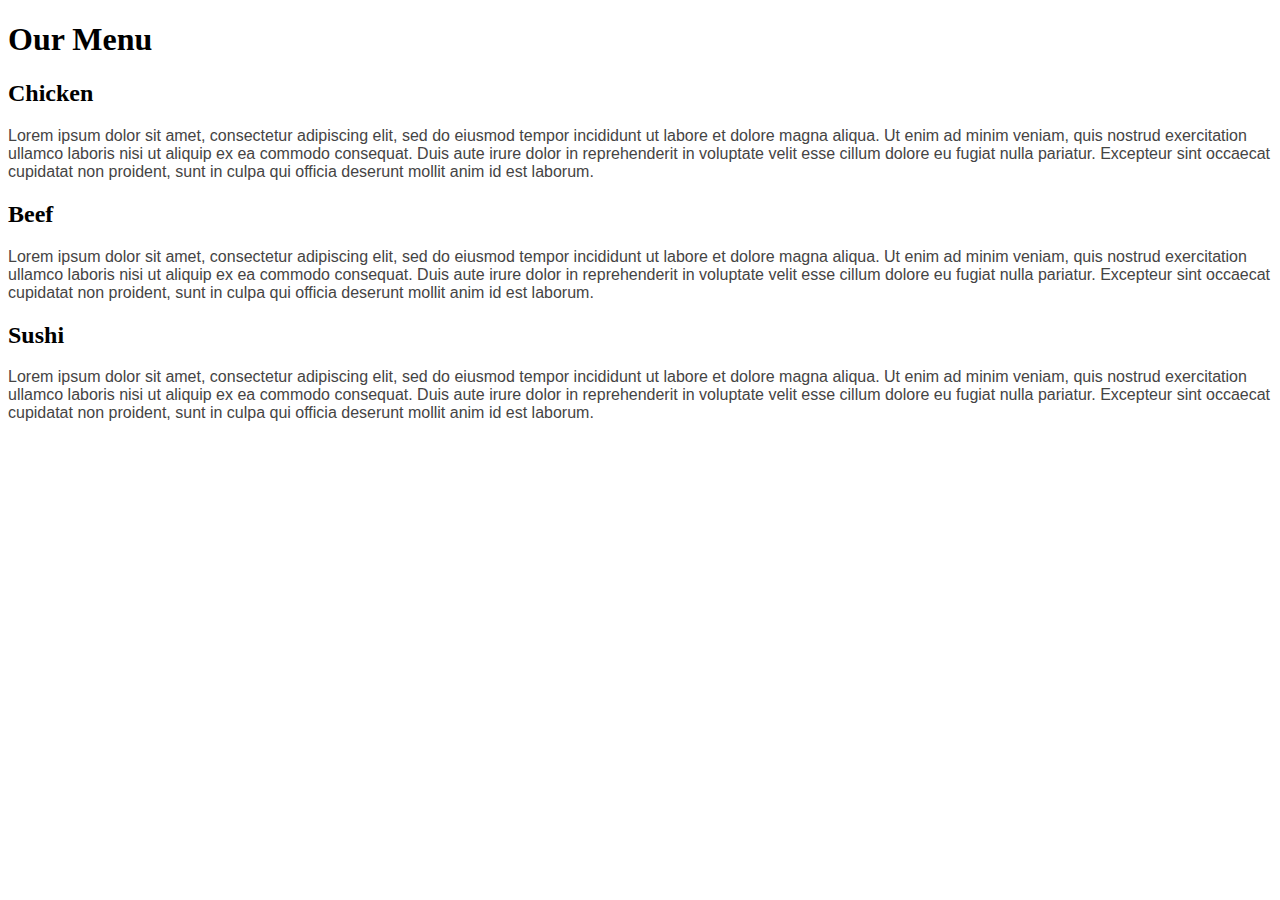
==== site/module2-solution/index.html @ b44d1b8f "Add files via upload" ====
<!DOCTYPE html>
<html>
<head>
<meta charset="utf-8">
<title>Module 2</title>
<link rel="stylesheet" type="text/css" href="css/style.css">
</head>
<body>
<h1>Our Menu</h1>
<div class="row">
	<div class="col-lg-3 col-md 6 col-xs 12">
		<div><h2>Chicken</h2></div>
		<p>Lorem ipsum dolor sit amet, consectetur adipiscing elit, sed do eiusmod tempor incididunt ut labore et dolore magna aliqua. Ut enim ad minim veniam, quis nostrud exercitation ullamco laboris nisi ut aliquip ex ea commodo consequat. Duis aute irure dolor in reprehenderit in voluptate velit esse cillum dolore eu fugiat nulla pariatur. Excepteur sint occaecat cupidatat non proident, sunt in culpa qui officia deserunt mollit anim id est laborum.</p>
	</div>
	<div class="row">
	<div class="col-lg-3 col-md 6 col-xs 12">
		<div><h2>Beef</h2></div>
		<p>Lorem ipsum dolor sit amet, consectetur adipiscing elit, sed do eiusmod tempor incididunt ut labore et dolore magna aliqua. Ut enim ad minim veniam, quis nostrud exercitation ullamco laboris nisi ut aliquip ex ea commodo consequat. Duis aute irure dolor in reprehenderit in voluptate velit esse cillum dolore eu fugiat nulla pariatur. Excepteur sint occaecat cupidatat non proident, sunt in culpa qui officia deserunt mollit anim id est laborum.</p>
	</div>
	<div class="row">
	<div class="col-lg-3 col-md 6 col-xs 12">
		<div><h2>Sushi</h2></div>
		<p>Lorem ipsum dolor sit amet, consectetur adipiscing elit, sed do eiusmod tempor incididunt ut labore et dolore magna aliqua. Ut enim ad minim veniam, quis nostrud exercitation ullamco laboris nisi ut aliquip ex ea commodo consequat. Duis aute irure dolor in reprehenderit in voluptate velit esse cillum dolore eu fugiat nulla pariatur. Excepteur sint occaecat cupidatat non proident, sunt in culpa qui officia deserunt mollit anim id est laborum.</p>
	</div>
</div>
</body>
---- site/module2-solution/css/style.css ----
.row {
	width: 100%;
}

@media (min-width:1200px)  {
	
}

p {
	font-family: arial, sans-serif;
	color: #454444;
}
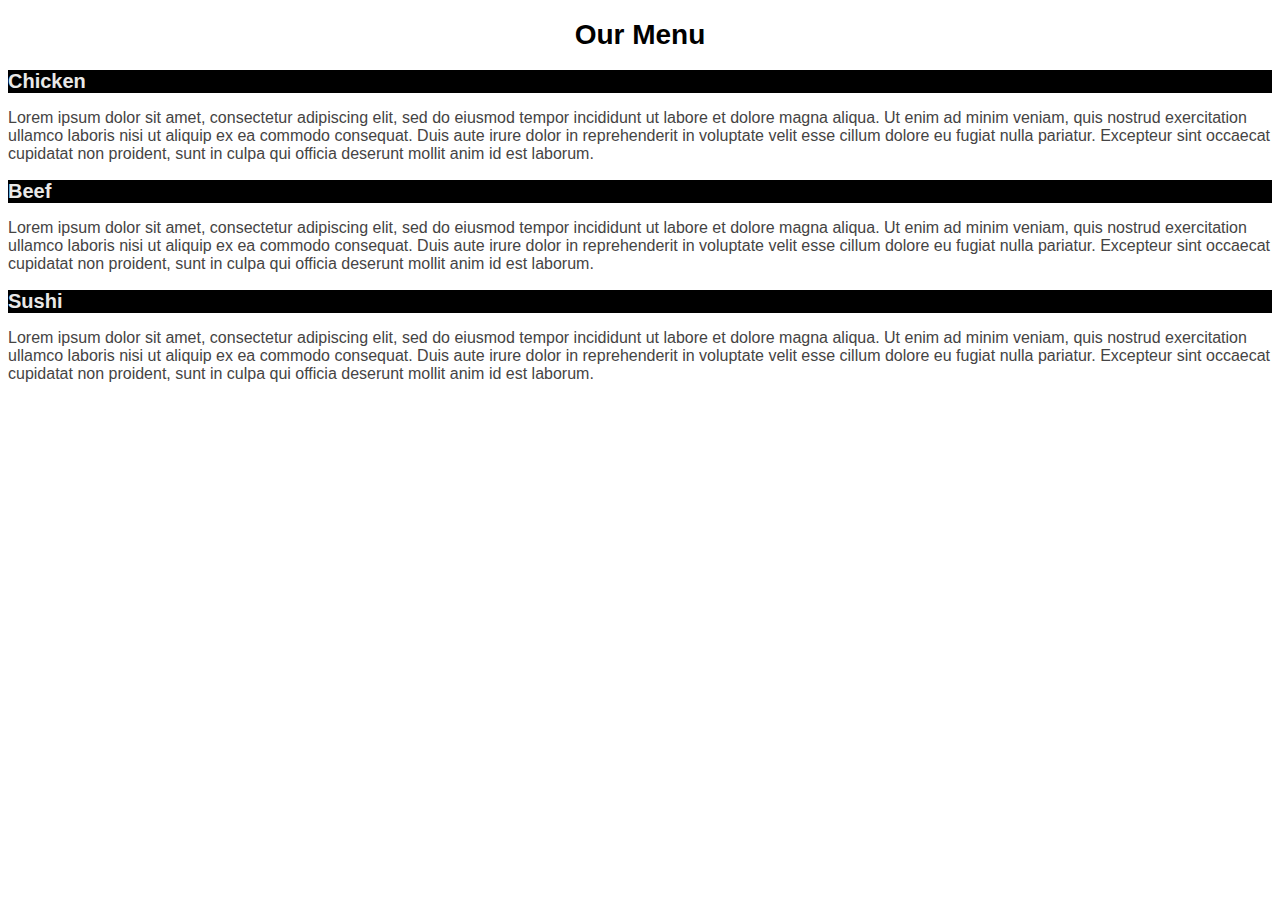
==== commit 57eeb940: "update to code" ====
--- a/site/module2-solution/index.html
+++ b/site/module2-solution/index.html
@@ -8,17 +8,17 @@
 <body>
 <h1>Our Menu</h1>
 <div class="row">
-	<div class="col-lg-3 col-md 6 col-xs 12">
+	<div class="col-lg-3 col-md-6 col-s-12">
 		<div><h2>Chicken</h2></div>
 		<p>Lorem ipsum dolor sit amet, consectetur adipiscing elit, sed do eiusmod tempor incididunt ut labore et dolore magna aliqua. Ut enim ad minim veniam, quis nostrud exercitation ullamco laboris nisi ut aliquip ex ea commodo consequat. Duis aute irure dolor in reprehenderit in voluptate velit esse cillum dolore eu fugiat nulla pariatur. Excepteur sint occaecat cupidatat non proident, sunt in culpa qui officia deserunt mollit anim id est laborum.</p>
 	</div>
 	<div class="row">
-	<div class="col-lg-3 col-md 6 col-xs 12">
+	<div class="col-lg-3 col-md-6 col-s-12">
 		<div><h2>Beef</h2></div>
 		<p>Lorem ipsum dolor sit amet, consectetur adipiscing elit, sed do eiusmod tempor incididunt ut labore et dolore magna aliqua. Ut enim ad minim veniam, quis nostrud exercitation ullamco laboris nisi ut aliquip ex ea commodo consequat. Duis aute irure dolor in reprehenderit in voluptate velit esse cillum dolore eu fugiat nulla pariatur. Excepteur sint occaecat cupidatat non proident, sunt in culpa qui officia deserunt mollit anim id est laborum.</p>
 	</div>
 	<div class="row">
-	<div class="col-lg-3 col-md 6 col-xs 12">
+	<div class="col-lg-3 col-md-6 col-s-12">
 		<div><h2>Sushi</h2></div>
 		<p>Lorem ipsum dolor sit amet, consectetur adipiscing elit, sed do eiusmod tempor incididunt ut labore et dolore magna aliqua. Ut enim ad minim veniam, quis nostrud exercitation ullamco laboris nisi ut aliquip ex ea commodo consequat. Duis aute irure dolor in reprehenderit in voluptate velit esse cillum dolore eu fugiat nulla pariatur. Excepteur sint occaecat cupidatat non proident, sunt in culpa qui officia deserunt mollit anim id est laborum.</p>
 	</div>
--- a/site/module2-solution/css/style.css
+++ b/site/module2-solution/css/style.css
@@ -6,6 +6,19 @@
 	
 }
 
+h1 {
+	text-align: center;
+	font-family: helvetica, arial, sans-serif;
+	font-size: 1.75em;
+}
+
+h2 {
+	color: #E9E8E8;
+	background: #000000;
+	font-family: arial, sans-serif;
+	font-size: 1.25em;
+}
+
 p {
 	font-family: arial, sans-serif;
 	color: #454444;
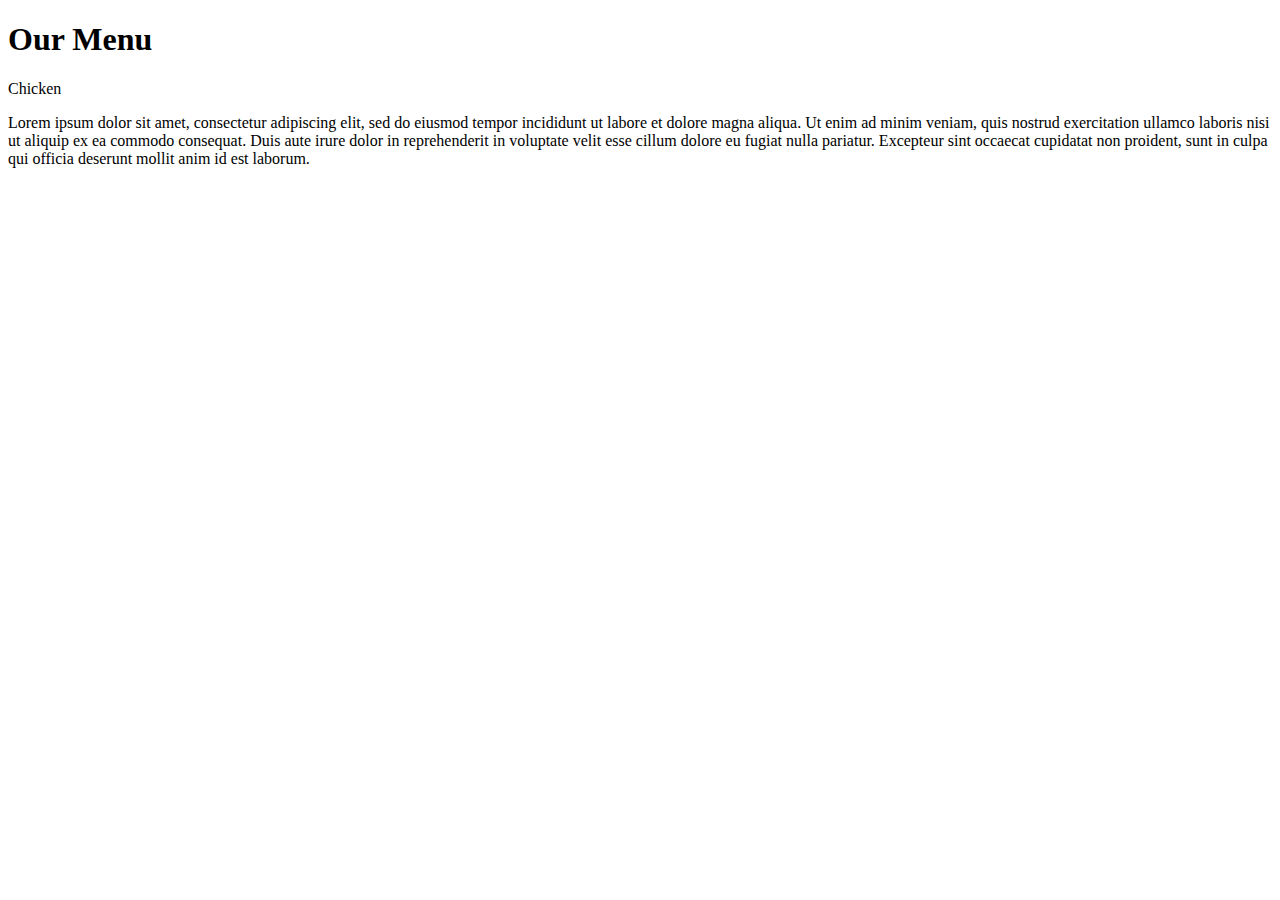
==== commit 9f48460d: "Add files via upload" ====
--- a/site/module2-solution/index.html
+++ b/site/module2-solution/index.html
@@ -3,23 +3,13 @@
 <head>
 <meta charset="utf-8">
 <title>Module 2</title>
-<link rel="stylesheet" type="text/css" href="css/style.css">
+<link rel="stylsheet" href="css/style.css">
 </head>
 <body>
 <h1>Our Menu</h1>
 <div class="row">
-	<div class="col-lg-3 col-md-6 col-s-12">
-		<div><h2>Chicken</h2></div>
-		<p>Lorem ipsum dolor sit amet, consectetur adipiscing elit, sed do eiusmod tempor incididunt ut labore et dolore magna aliqua. Ut enim ad minim veniam, quis nostrud exercitation ullamco laboris nisi ut aliquip ex ea commodo consequat. Duis aute irure dolor in reprehenderit in voluptate velit esse cillum dolore eu fugiat nulla pariatur. Excepteur sint occaecat cupidatat non proident, sunt in culpa qui officia deserunt mollit anim id est laborum.</p>
-	</div>
-	<div class="row">
-	<div class="col-lg-3 col-md-6 col-s-12">
-		<div><h2>Beef</h2></div>
-		<p>Lorem ipsum dolor sit amet, consectetur adipiscing elit, sed do eiusmod tempor incididunt ut labore et dolore magna aliqua. Ut enim ad minim veniam, quis nostrud exercitation ullamco laboris nisi ut aliquip ex ea commodo consequat. Duis aute irure dolor in reprehenderit in voluptate velit esse cillum dolore eu fugiat nulla pariatur. Excepteur sint occaecat cupidatat non proident, sunt in culpa qui officia deserunt mollit anim id est laborum.</p>
-	</div>
-	<div class="row">
-	<div class="col-lg-3 col-md-6 col-s-12">
-		<div><h2>Sushi</h2></div>
+	<div class="col-lg-3 col-md 6">
+		<div><p>Chicken</p></div>
 		<p>Lorem ipsum dolor sit amet, consectetur adipiscing elit, sed do eiusmod tempor incididunt ut labore et dolore magna aliqua. Ut enim ad minim veniam, quis nostrud exercitation ullamco laboris nisi ut aliquip ex ea commodo consequat. Duis aute irure dolor in reprehenderit in voluptate velit esse cillum dolore eu fugiat nulla pariatur. Excepteur sint occaecat cupidatat non proident, sunt in culpa qui officia deserunt mollit anim id est laborum.</p>
 	</div>
 </div>
--- a/site/module2-solution/css/style.css
+++ b/site/module2-solution/css/style.css
@@ -1,9 +1,5 @@
-.row {
-	width: 100%;
-}
-
-@media (min-width:1200px)  {
-	
+* {
+	box-sizing: border-box;
 }
 
 h1 {
@@ -15,11 +11,148 @@
 h2 {
 	color: #E9E8E8;
 	background: #000000;
+	padding: 5px;
 	font-family: arial, sans-serif;
 	font-size: 1.25em;
 }
 
 p {
+	border: 1px #000000;
+	padding: 10px;
 	font-family: arial, sans-serif;
 	color: #454444;
-}+	background: #8A8989;
+}
+
+.row {
+	width: 100%;
+}
+
+@media (min-width:1200px)  {
+  .col-lg-1, .col-lg-2, .col-lg-3, .col-lg-4, .col-lg-5, .col-lg-6, .col-lg-7, .col-lg-8, .col-lg-9, .col-lg-10, .col-lg-11, .col-lg-12 {
+	float:left;
+}
+  .col-lg-1 {
+    width: 8.33%;
+  }
+  .col-lg-2 {
+    width: 16.66%;
+  }
+  .col-lg-3 {
+    width: 25%;
+  }
+  .col-lg-4 {
+    width: 33.33%;
+  }
+  .col-lg-5 {
+    width: 41.66%;
+  }
+  .col-lg-6 {
+    width: 50%;
+  }
+  .col-lg-7 {
+    width: 58.33%;
+  }
+  .col-lg-8 {
+    width: 66.66%;
+  }
+  .col-lg-9 {
+    width: 74.99%;
+  }
+  .col-lg-10 {
+    width: 83.33%;
+  }
+  .col-lg-11 {
+    width: 91.66%;
+  }
+  .col-lg-12 {
+    width: 100%;
+  }
+}
+
+@media (min-width: 992px) and (max-width: 1199px) {
+  .col-md-1, .col-md-2, .col-md-3, .col-md-4, .col-md-5, .col-md-6, .col-md-7, .col-md-8, .col-md-9, .col-md-10, .col-md-11, .col-md-12 {
+    float: left;
+    border: 1px solid green;
+  }
+  .col-md-1 {
+    width: 8.33%;
+  }
+  .col-md-2 {
+    width: 16.66%;
+  }
+  .col-md-3 {
+    width: 25%;
+  }
+  .col-md-4 {
+    width: 33.33%;
+  }
+  .col-md-5 {
+    width: 41.66%;
+  }
+  .col-md-6 {
+    width: 50%;
+  }
+  .col-md-7 {
+    width: 58.33%;
+  }
+  .col-md-8 {
+    width: 66.66%;
+  }
+  .col-md-9 {
+    width: 74.99%;
+  }
+  .col-md-10 {
+    width: 83.33%;
+  }
+  .col-md-11 {
+    width: 91.66%;
+  }
+  .col-md-12 {
+    width: 100%;
+  }
+}
+	
+@media (max-width: 991px) {
+  .col-s-1, .col-s-2, .col-s-3, .col-s-4, .col-s-5, .col-s-6, .col-s-7, .col-s-8, .col-s-9, .col-s-10, .col-s-11, .col-s-12 {
+    float: left;
+    border: 1px solid green;
+  }
+  .col-s-1 {
+    width: 8.33%;
+  }
+  .col-s-2 {
+    width: 16.66%;
+  }
+  .col-s-3 {
+    width: 25%;
+  }
+  .col-s-4 {
+    width: 33.33%;
+  }
+  .col-s-5 {
+    width: 41.66%;
+  }
+  .col-s-6 {
+    width: 50%;
+  }
+  .col-s-7 {
+    width: 58.33%;
+  }
+  .col-s-8 {
+    width: 66.66%;
+  }
+  .col-s-9 {
+    width: 74.99%;
+  }
+  .col-s-10 {
+    width: 83.33%;
+  }
+  .col-s-11 {
+    width: 91.66%;
+  }
+  .col-s-12 {
+    width: 100%;
+  }
+}
+	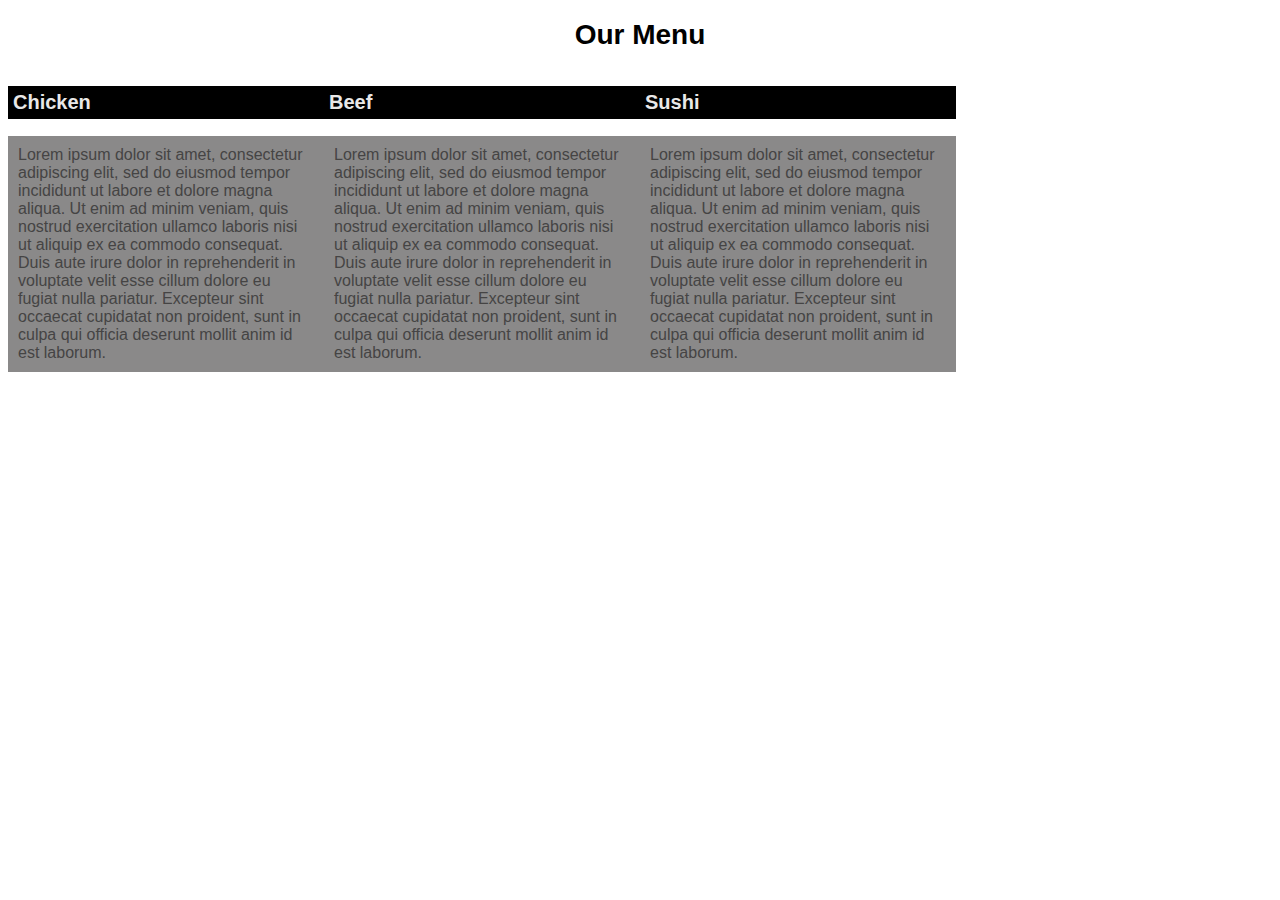
==== commit c02ab02d: "Add files via upload" ====
--- a/site/module2-solution/index.html
+++ b/site/module2-solution/index.html
@@ -3,13 +3,23 @@
 <head>
 <meta charset="utf-8">
 <title>Module 2</title>
-<link rel="stylsheet" href="css/style.css">
+<link rel="stylesheet" type="text/css" href="css/style.css">
 </head>
 <body>
 <h1>Our Menu</h1>
 <div class="row">
-	<div class="col-lg-3 col-md 6">
-		<div><p>Chicken</p></div>
+	<div class="col-lg-3 col-md-6 col-s-12">
+		<div><h2>Chicken</h2></div>
+		<p>Lorem ipsum dolor sit amet, consectetur adipiscing elit, sed do eiusmod tempor incididunt ut labore et dolore magna aliqua. Ut enim ad minim veniam, quis nostrud exercitation ullamco laboris nisi ut aliquip ex ea commodo consequat. Duis aute irure dolor in reprehenderit in voluptate velit esse cillum dolore eu fugiat nulla pariatur. Excepteur sint occaecat cupidatat non proident, sunt in culpa qui officia deserunt mollit anim id est laborum.</p>
+	</div>
+	<div class="row">
+	<div class="col-lg-3 col-md-6 col-s-12">
+		<div><h2>Beef</h2></div>
+		<p>Lorem ipsum dolor sit amet, consectetur adipiscing elit, sed do eiusmod tempor incididunt ut labore et dolore magna aliqua. Ut enim ad minim veniam, quis nostrud exercitation ullamco laboris nisi ut aliquip ex ea commodo consequat. Duis aute irure dolor in reprehenderit in voluptate velit esse cillum dolore eu fugiat nulla pariatur. Excepteur sint occaecat cupidatat non proident, sunt in culpa qui officia deserunt mollit anim id est laborum.</p>
+	</div>
+	<div class="row">
+	<div class="col-lg-3 col-md-6 col-s-12">
+		<div><h2>Sushi</h2></div>
 		<p>Lorem ipsum dolor sit amet, consectetur adipiscing elit, sed do eiusmod tempor incididunt ut labore et dolore magna aliqua. Ut enim ad minim veniam, quis nostrud exercitation ullamco laboris nisi ut aliquip ex ea commodo consequat. Duis aute irure dolor in reprehenderit in voluptate velit esse cillum dolore eu fugiat nulla pariatur. Excepteur sint occaecat cupidatat non proident, sunt in culpa qui officia deserunt mollit anim id est laborum.</p>
 	</div>
 </div>
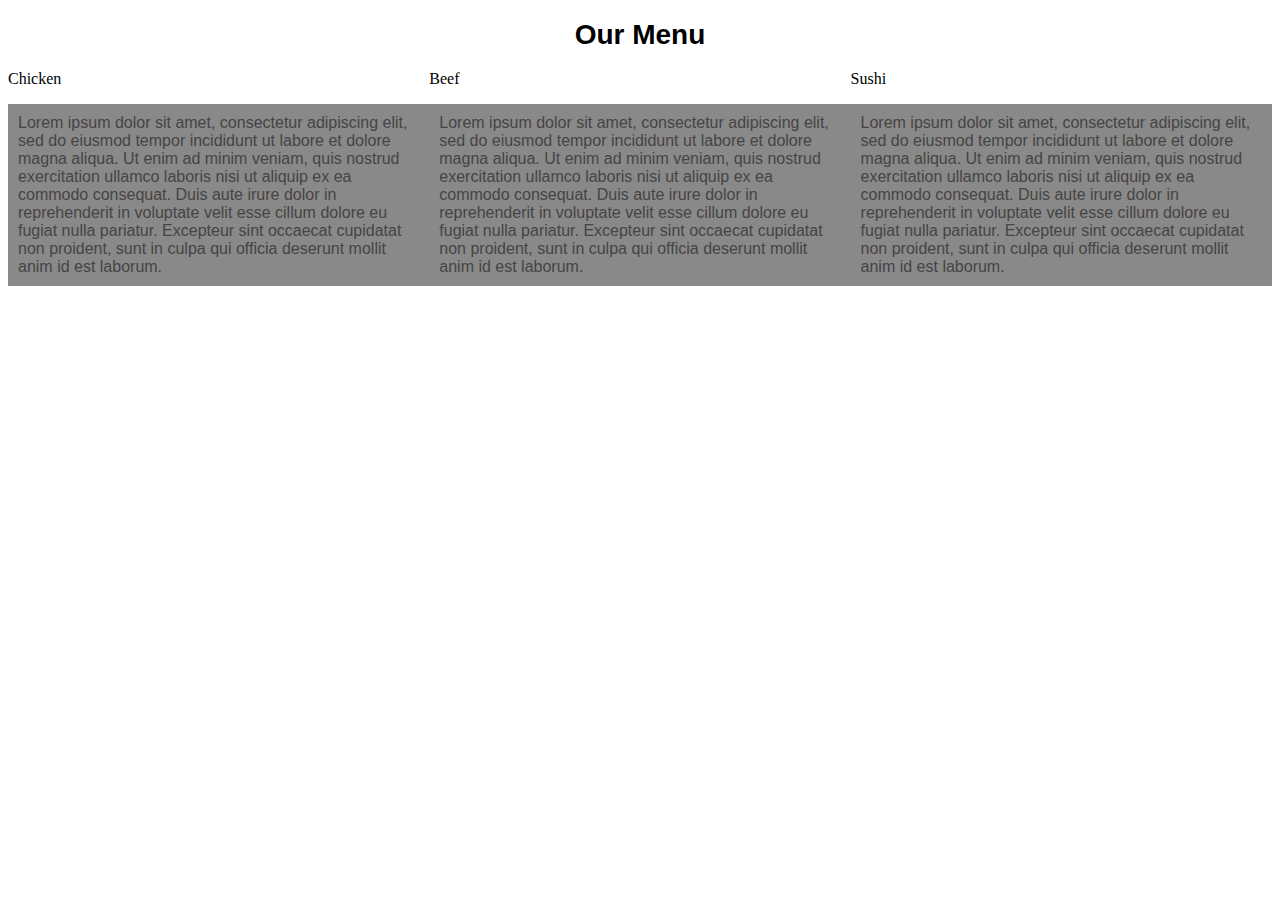
==== commit 599c701f: "Add files via upload" ====
--- a/site/module2-solution/index.html
+++ b/site/module2-solution/index.html
@@ -1,26 +1,35 @@
 <!DOCTYPE html>
 <html>
+
 <head>
-<meta charset="utf-8">
-<title>Module 2</title>
-<link rel="stylesheet" type="text/css" href="css/style.css">
+    <meta charset="utf-8">
+    <title>Module 2</title>
+    <link rel="stylesheet" type="text/css" href="css/style.css">
 </head>
+
 <body>
-<h1>Our Menu</h1>
-<div class="row">
-	<div class="col-lg-3 col-md-6 col-s-12">
-		<div><h2>Chicken</h2></div>
-		<p>Lorem ipsum dolor sit amet, consectetur adipiscing elit, sed do eiusmod tempor incididunt ut labore et dolore magna aliqua. Ut enim ad minim veniam, quis nostrud exercitation ullamco laboris nisi ut aliquip ex ea commodo consequat. Duis aute irure dolor in reprehenderit in voluptate velit esse cillum dolore eu fugiat nulla pariatur. Excepteur sint occaecat cupidatat non proident, sunt in culpa qui officia deserunt mollit anim id est laborum.</p>
-	</div>
-	<div class="row">
-	<div class="col-lg-3 col-md-6 col-s-12">
-		<div><h2>Beef</h2></div>
-		<p>Lorem ipsum dolor sit amet, consectetur adipiscing elit, sed do eiusmod tempor incididunt ut labore et dolore magna aliqua. Ut enim ad minim veniam, quis nostrud exercitation ullamco laboris nisi ut aliquip ex ea commodo consequat. Duis aute irure dolor in reprehenderit in voluptate velit esse cillum dolore eu fugiat nulla pariatur. Excepteur sint occaecat cupidatat non proident, sunt in culpa qui officia deserunt mollit anim id est laborum.</p>
-	</div>
-	<div class="row">
-	<div class="col-lg-3 col-md-6 col-s-12">
-		<div><h2>Sushi</h2></div>
-		<p>Lorem ipsum dolor sit amet, consectetur adipiscing elit, sed do eiusmod tempor incididunt ut labore et dolore magna aliqua. Ut enim ad minim veniam, quis nostrud exercitation ullamco laboris nisi ut aliquip ex ea commodo consequat. Duis aute irure dolor in reprehenderit in voluptate velit esse cillum dolore eu fugiat nulla pariatur. Excepteur sint occaecat cupidatat non proident, sunt in culpa qui officia deserunt mollit anim id est laborum.</p>
-	</div>
-</div>
+    <h1>Our Menu</h1>
+    <div class="row">
+        <div class="col-lg-4 col-md-6 col-s-12">
+            <div class="menuitems">
+                <div class="menucat1">Chicken</h2>
+                </div>
+                <p>Lorem ipsum dolor sit amet, consectetur adipiscing elit, sed do eiusmod tempor incididunt ut labore et dolore magna aliqua. Ut enim ad minim veniam, quis nostrud exercitation ullamco laboris nisi ut aliquip ex ea commodo consequat. Duis aute irure dolor in reprehenderit in voluptate velit esse cillum dolore eu fugiat nulla pariatur. Excepteur sint occaecat cupidatat non proident, sunt in culpa qui officia deserunt mollit anim id est laborum.</p>
+            </div>
+        </div>
+        <div class="row">
+            <div class="col-lg-4 col-md-6 col-s-12">
+                <div class="menuitems">
+                    <div class="menucat2">Beef</div> 
+                    <p>Lorem ipsum dolor sit amet, consectetur adipiscing elit, sed do eiusmod tempor incididunt ut labore et dolore magna aliqua. Ut enim ad minim veniam, quis nostrud exercitation ullamco laboris nisi ut aliquip ex ea commodo consequat. Duis aute irure dolor in reprehenderit in voluptate velit esse cillum dolore eu fugiat nulla pariatur. Excepteur sint occaecat cupidatat non proident, sunt in culpa qui officia deserunt mollit anim id est laborum.</p>
+                    </div>
+                </div>
+                <div class="row">
+                    <div class="col-lg-4 col-md-12 col-s-12">
+                        <div class="menuitems">
+                            <div class="menucat3">Sushi</div>
+                            <p>Lorem ipsum dolor sit amet, consectetur adipiscing elit, sed do eiusmod tempor incididunt ut labore et dolore magna aliqua. Ut enim ad minim veniam, quis nostrud exercitation ullamco laboris nisi ut aliquip ex ea commodo consequat. Duis aute irure dolor in reprehenderit in voluptate velit esse cillum dolore eu fugiat nulla pariatur. Excepteur sint occaecat cupidatat non proident, sunt in culpa qui officia deserunt mollit anim id est laborum.</p>
+                        </div>
+                    </div>
+                </div>
 </body>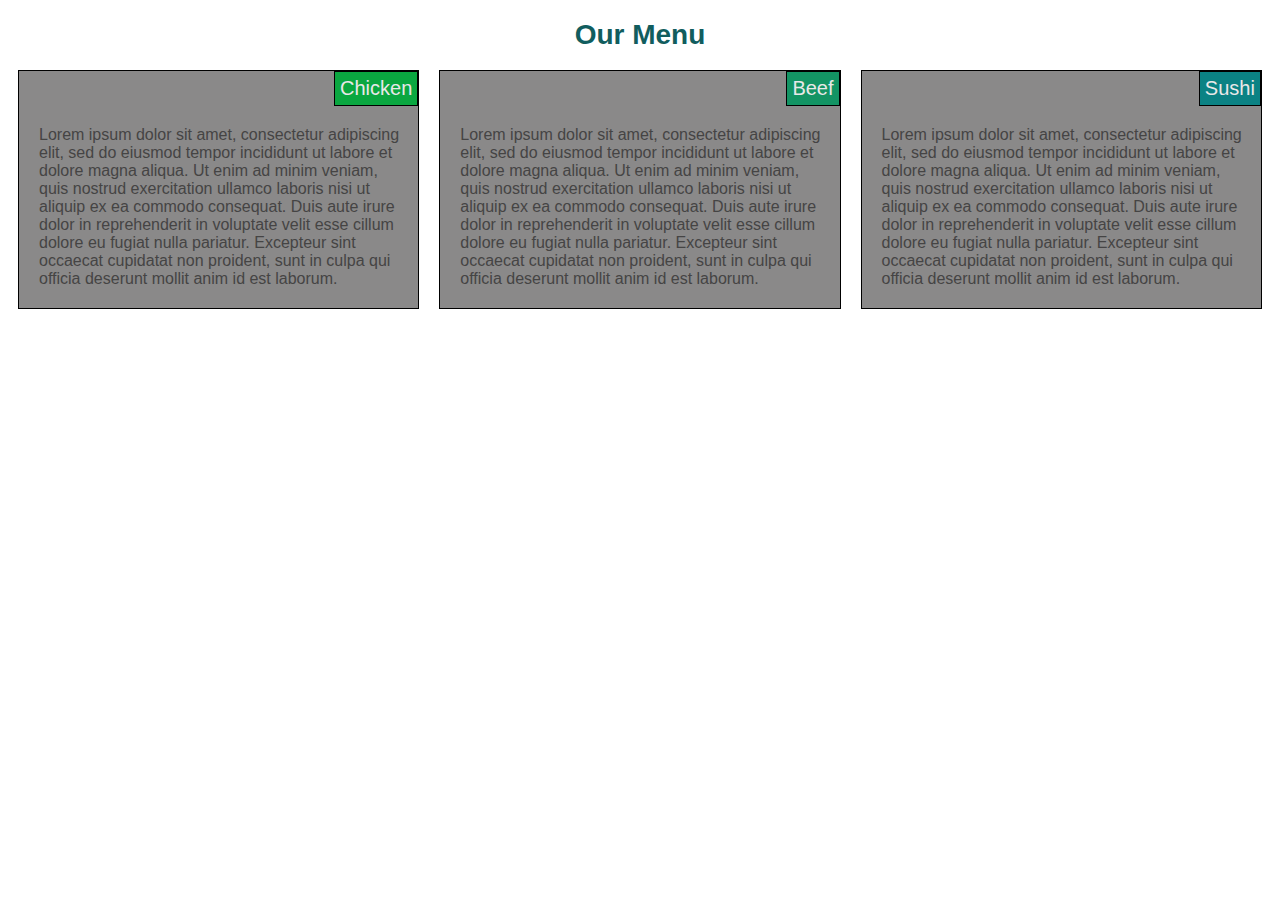
==== commit 067683f6: "Update for sp" ====
--- a/site/module2-solution/index.html
+++ b/site/module2-solution/index.html
@@ -3,6 +3,7 @@
 
 <head>
     <meta charset="utf-8">
+    <meta name="viewport" content="width=device-with, initial-scale=1">
     <title>Module 2</title>
     <link rel="stylesheet" type="text/css" href="css/style.css">
 </head>
--- a/site/module2-solution/css/style.css
+++ b/site/module2-solution/css/style.css
@@ -3,32 +3,65 @@
 }
 
 h1 {
+  color: #115d5e;
 	text-align: center;
-	font-family: helvetica, arial, sans-serif;
+	font-family: Futura, 'Trebuchet MS', Arial, sans-serif;
 	font-size: 1.75em;
 }
 
-h2 {
-	color: #E9E8E8;
-	background: #000000;
-	padding: 5px;
-	font-family: arial, sans-serif;
-	font-size: 1.25em;
-}
-
 p {
-	border: 1px #000000;
 	padding: 10px;
 	font-family: arial, sans-serif;
 	color: #454444;
-	background: #8A8989;
+  margin-left: 10px;
+  margin-right: 5px;
+  margin-top: 45px;
+  margin-bottom: 10px;
 }
 
 .row {
 	width: 100%;
 }
 
-@media (min-width:1200px)  {
+.menuitems{
+  margin-left: 10px;
+  margin-right: 10px;
+  margin-bottom: 10px;
+  background: #8A8989;
+  border: 1px solid black;
+}
+
+.menucat1{
+  color: #e9e8e8;
+  background: #0aa740;
+  padding: 5px;
+  font-family: Futura, 'Trebuchet MS', Arial, sans-serif;
+  font-size: 1.25em;
+  float: right;
+  border: 1px solid black;
+}
+
+.menucat2{
+  color: #e9e8e8;
+  background: #139464;
+  padding: 5px;
+  font-family: Futura, 'Trebuchet MS', Arial, sans-serif;
+  font-size: 1.25em;
+  float: right;
+  border: 1px solid black;
+}
+
+.menucat3{
+  color: #e9e8e8;
+  background: #0b8284;
+  padding: 5px;
+  font-family: Futura, 'Trebuchet MS', Arial, sans-serif;
+  font-size: 1.25em;
+  float: right;
+  border: 1px solid black;
+}
+
+@media (min-width:992px)  {
   .col-lg-1, .col-lg-2, .col-lg-3, .col-lg-4, .col-lg-5, .col-lg-6, .col-lg-7, .col-lg-8, .col-lg-9, .col-lg-10, .col-lg-11, .col-lg-12 {
 	float:left;
 }
@@ -70,10 +103,9 @@
   }
 }
 
-@media (min-width: 992px) and (max-width: 1199px) {
+@media (min-width: 768px) and (max-width: 991px) {
   .col-md-1, .col-md-2, .col-md-3, .col-md-4, .col-md-5, .col-md-6, .col-md-7, .col-md-8, .col-md-9, .col-md-10, .col-md-11, .col-md-12 {
     float: left;
-    border: 1px solid green;
   }
   .col-md-1 {
     width: 8.33%;
@@ -113,10 +145,11 @@
   }
 }
 	
-@media (max-width: 991px) {
+@media (max-width: 767px) {
   .col-s-1, .col-s-2, .col-s-3, .col-s-4, .col-s-5, .col-s-6, .col-s-7, .col-s-8, .col-s-9, .col-s-10, .col-s-11, .col-s-12 {
     float: left;
-    border: 1px solid green;
+    margin-left: 5px;
+    margin-right: 5px;
   }
   .col-s-1 {
     width: 8.33%;
